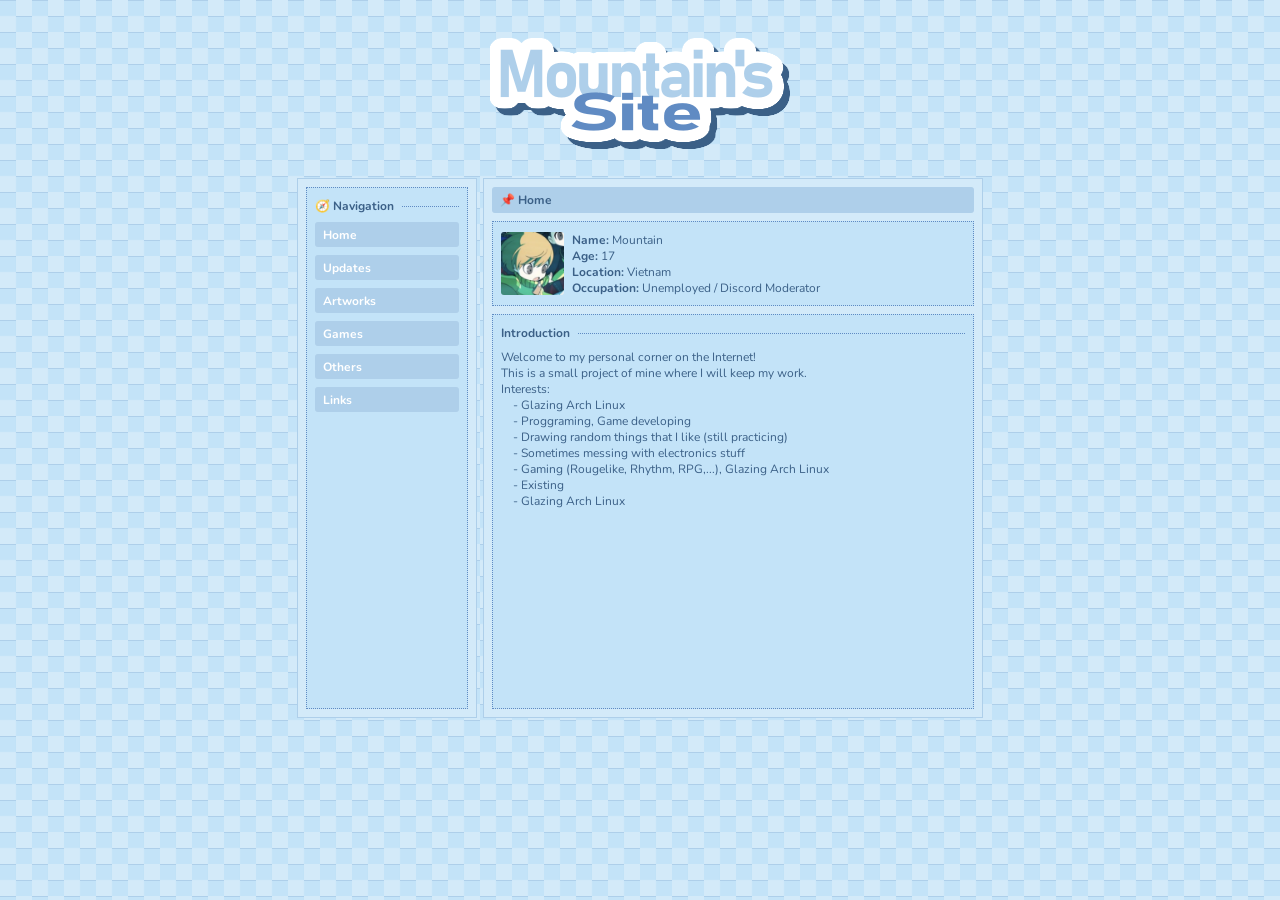
==== home.html @ 2dc19677 "First Commit" ====
<!DOCTYPE html>
<html lang="en">
<head>
    <meta charset="UTF-8">
    <meta name="viewport" content="width=device-width, initial-scale=1.0">
    <link rel="stylesheet" href="styles.css">
    <title>Mountain's Site</title>
</head>
<body>
    <div class="layout-wrapper">
        <div class="logo">
            <img src="./assets/logo.png" alt="logo"> 
        </div>

        <div class="layout">
            <div class="container">
                <div class="section section-nav">
                    <div class="title title-dashed">
                        🧭 Navigation
                        <span></span>
                    </div>
                    <a class="box" id="box1" href="home.html">Home</a>
                    <a class="box" id="box2">Updates</a>
                    <a class="box" id="box3">Artworks</a>
                    <a class="box" id="box4">Games</a>
                    <a class="box" id="box5">Others</a>
                    <a class="box" id="box6">Links</a>
                </div>
                
            </div>
            
            <div class="container">
                <div class="title title-bar">📌 Home</div>
                
                <div class="content-container">
                    <div id="home1" class="section">
                        <img id="avatar" src="./assets/avatar.png">
                        <p><b>Name: </b>Mountain<br><b>Age: </b>17<br><b>Location: </b>Vietnam<br><b>Occupation: </b>Unemployed / Discord Moderator</p>    
                    </div>
                    <div id="home2" class="section">
                        <div class="title title-dashed">
                            Introduction
                            <span></span>
                        </div>
                        <div>
                            <p>
                                Welcome to my personal corner on the Internet!<br>
                                This is a small project of mine where I will keep my work.<br>
                                Interests:
                                <ul>
                                    <li>Glazing Arch Linux</li>
                                    <li>Proggraming, Game developing</li>
                                    <li>Drawing random things that I like (still practicing)</li>
                                    <li>Sometimes messing with electronics stuff</li>
                                    <li>Gaming (Rougelike, Rhythm, RPG,...), Glazing Arch Linux</li>
                                    <li>Existing</li>
                                    <li>Glazing Arch Linux</li>
                                </ul>   
                            </p>           
                        </div>
                    </div>
                </div>
                
            </div>
        </div>
    </div>
</body>
</html>
---- styles.css ----
@import url('https://fonts.googleapis.com/css2?family=Nunito:ital,wght@0,200..1000;1,200..1000&display=swap');

:root {
  
  --blue1: #3b6087;
  --blue2: #608bc3;
  --blue3: #86bae1;
  --blue4: #aecfea;
  --blue5: #c3e3f8;
  --blue6: #d3eaf9;

  --border: var(--blue4);
  --border2: var(--blue2);
  --container-bg: var(--blue6);
  --section-bg: var(--blue5);
  --box-bg: var(--blue4);
  --box-hover: var(--blue3);
  --text-default: var(--blue1);
  --text-button: white;

}

body {

  background-image: url('./assets/bg.png');
  font-family: nunito, sans-serif;
  font-size: 12px;
  color: var(--text-default)

}


.layout-wrapper {
  
  display: flex;
  flex-direction: column;
  height: 90vh;
  justify-items: center;
  align-items: center;
  
}


.logo {
  
  display: flex;
  flex-direction: row;
  justify-content: center;
  align-items: center;
  width: 400px;
  height: 170px;

}

.start-layout {

  display: flex;
  flex-direction: column;
  align-items: center;
  justify-content: center;
  height: 100vh;
  padding: 8px;
  gap: 16px;

}

p {
  margin: 0px;
}

#notice {
  text-align: center;
}

#enter {
  text-decoration: none;
  font-weight: bold;
  color: black;

  border-radius: 3px;
  border: 1px solid var(--border2);
  padding: 5px 8px;
  background-color: #d3eaf9;
  transition: background-color 0.3s ease;
}

#enter:hover {
  background-color: #c3e3f8;
}

.layout {
  
  display: grid;
  grid-template-columns: 180px minmax(auto, 500px);
  grid-template-rows: 60vh;
  gap: 0.5em;
  
}

.container {
  
  display: flex;
  flex-direction: column;
  padding: 8px;
  border: 1px solid var(--border);
  background-color: var(--container-bg);
  text-align: center;
  gap: 8px;

}

.section {

  display: flex;
  flex-direction: column;
  flex: 1;
  border: 1px dotted var(--border2);
  background-color: var(--section-bg);
  text-align: left;
  padding: 10px 8px;
  gap: 8px;

  overflow-y: scroll;
  overflow-x: hidden;
  scrollbar-color: #8bbce6 #d0e4f7; 

}

.section ul {
  margin: 0px;
  padding-left: 20px;
  list-style-type: "- ";
}

.title {
  font-weight: bold;
}


.title-bar {

  padding: 5px 8px;
  text-align: left;
  background-color: var(--box-bg);
  border-radius: 3px;

}

.title-dashed {

  display: flex;
  align-items: center;
  gap: 8px;
  font-weight: bold;

}

.title-dashed span {

  flex: 1;
  border-top: 1px dotted var(--border2);

}

.box {

  flex: 1, 0;

  color: white;
  text-decoration: none;
  font-weight: bold;

  align-content: center;
  text-align: left;
  background-color: var(--box-bg);
  border-radius: 3px;
  padding-left: 8px;
  height: 25px;
  transition: background-color 0.3s ease;
  transition: padding 0.2s ease;

}


.box:hover {
  background-color: var(--box-hover);
  padding-left: 16px;
  padding: 1px 12px;
}

.content-container {

  flex: 1;
  display: grid;
  grid-template-columns: 100%;
  grid-template-rows: 85px 1fr;
  gap: 8px;
  overflow-y: hidden;

}

#avatar {
  height: 100%;
  width: auto;
  border-radius: 3px;
}

#home1 {

  display: flex;
  flex-direction: row;

}
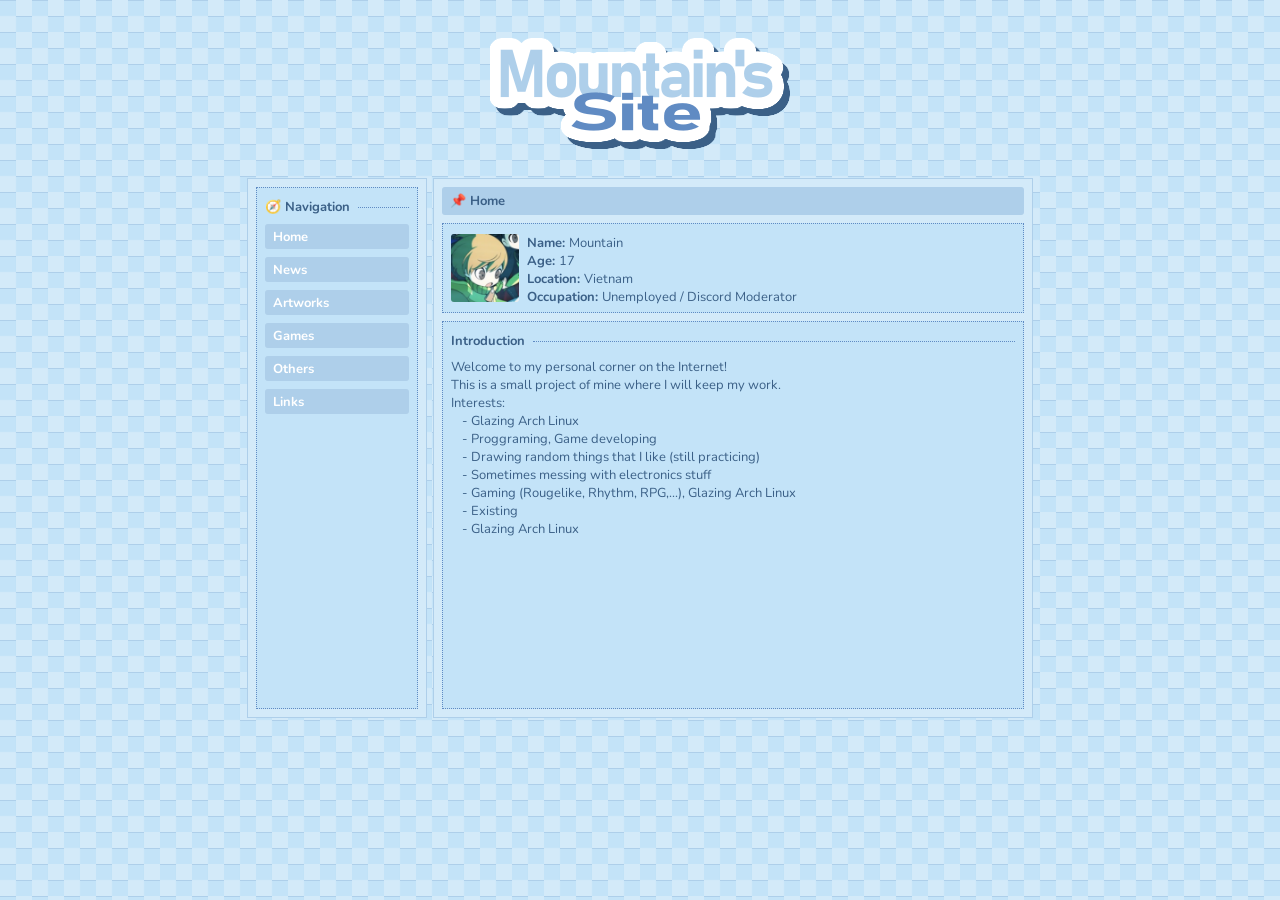
==== commit ab3071db: "add news page" ====
--- a/home.html
+++ b/home.html
@@ -20,7 +20,7 @@
                         <span></span>
                     </div>
                     <a class="box" id="box1" href="home.html">Home</a>
-                    <a class="box" id="box2">Updates</a>
+                    <a class="box" id="box2" href="news.html">News</a>
                     <a class="box" id="box3">Artworks</a>
                     <a class="box" id="box4">Games</a>
                     <a class="box" id="box5">Others</a>
@@ -32,7 +32,7 @@
             <div class="container">
                 <div class="title title-bar">📌 Home</div>
                 
-                <div class="content-container">
+                <div class="home-container">
                     <div id="home1" class="section">
                         <img id="avatar" src="./assets/avatar.png">
                         <p><b>Name: </b>Mountain<br><b>Age: </b>17<br><b>Location: </b>Vietnam<br><b>Occupation: </b>Unemployed / Discord Moderator</p>    
@@ -60,7 +60,6 @@
                         </div>
                     </div>
                 </div>
-                
             </div>
         </div>
     </div>
--- a/styles.css
+++ b/styles.css
@@ -24,7 +24,7 @@
 
   background-image: url('./assets/bg.png');
   font-family: nunito, sans-serif;
-  font-size: 12px;
+  font-size: 13px;
   color: var(--text-default)
 
 }
@@ -91,7 +91,7 @@
 .layout {
   
   display: grid;
-  grid-template-columns: 180px minmax(auto, 500px);
+  grid-template-columns: 180px minmax(auto, 600px);
   grid-template-rows: 60vh;
   gap: 0.5em;
   
@@ -106,6 +106,10 @@
   background-color: var(--container-bg);
   text-align: center;
   gap: 8px;
+
+  overflow-y: scroll;
+  overflow-x: hidden;
+  scrollbar-color: #8bbce6 #d0e4f7; 
 
 }
 
@@ -126,6 +130,10 @@
 
 }
 
+.fit {
+  flex: none;
+}
+
 .section ul {
   margin: 0px;
   padding-left: 20px;
@@ -146,6 +154,14 @@
 
 }
 
+.title-news {
+
+  display: flex;
+  flex-direction: row;
+  justify-content: space-between;
+
+}
+
 .title-dashed {
 
   display: flex;
@@ -188,14 +204,25 @@
   padding: 1px 12px;
 }
 
-.content-container {
+.home-container {
 
   flex: 1;
   display: grid;
   grid-template-columns: 100%;
-  grid-template-rows: 85px 1fr;
+  grid-template-rows: 90px 1fr;
   gap: 8px;
   overflow-y: hidden;
+
+}
+
+.news-container {
+
+  display: flex;
+  flex: 0;
+  flex-direction: column;
+  gap: 8px;
+
+  overflow-y: visible;
 
 }
 
@@ -210,4 +237,19 @@
   display: flex;
   flex-direction: row;
 
+}
+
+.highlight {
+  font-weight: bold;
+}
+
+.topic {
+  font-size: 15px;
+}
+
+.date {
+  font-size: 10px;
+  background-color: var(--box-bg);
+  padding: 3px;
+  border-radius: 3px;
 }
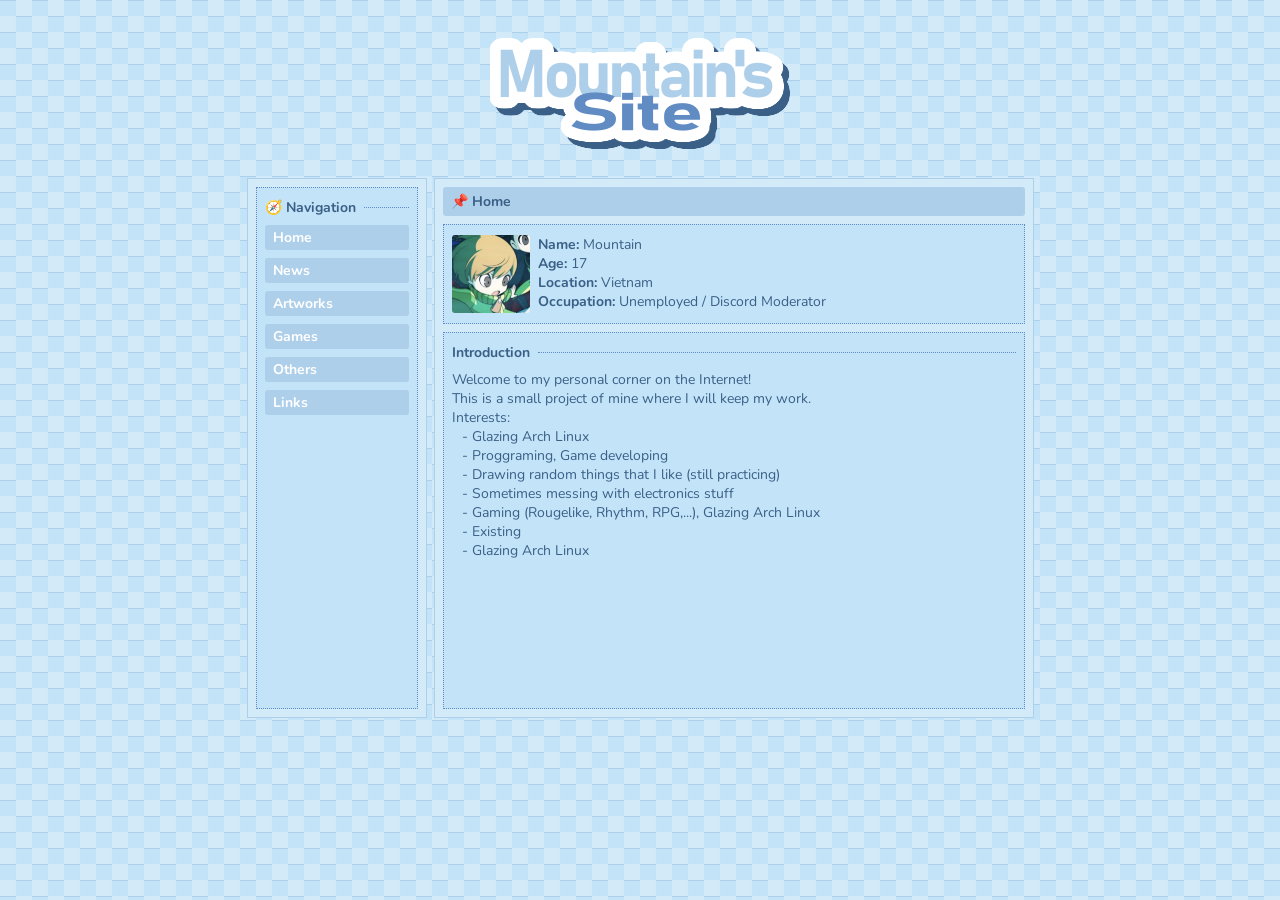
==== commit ca31a5db: "completed" ====
--- a/home.html
+++ b/home.html
@@ -4,6 +4,7 @@
     <meta charset="UTF-8">
     <meta name="viewport" content="width=device-width, initial-scale=1.0">
     <link rel="stylesheet" href="styles.css">
+    <script src="./scripts.js"></script>
     <title>Mountain's Site</title>
 </head>
 <body>
@@ -21,10 +22,10 @@
                     </div>
                     <a class="box" id="box1" href="home.html">Home</a>
                     <a class="box" id="box2" href="news.html">News</a>
-                    <a class="box" id="box3">Artworks</a>
-                    <a class="box" id="box4">Games</a>
-                    <a class="box" id="box5">Others</a>
-                    <a class="box" id="box6">Links</a>
+                    <a class="box" id="box3" href="artworks.html">Artworks</a>
+                    <a class="box" id="box4" href="games.html">Games</a>
+                    <a class="box" id="box5" href="others.html">Others</a>
+                    <a class="box" id="box6" href="links.html">Links</a>
                 </div>
                 
             </div>
@@ -33,11 +34,11 @@
                 <div class="title title-bar">📌 Home</div>
                 
                 <div class="home-container">
-                    <div id="home1" class="section">
-                        <img id="avatar" src="./assets/avatar.png">
+                    <div class="profile section">
+                        <img src="./assets/avatar.png">
                         <p><b>Name: </b>Mountain<br><b>Age: </b>17<br><b>Location: </b>Vietnam<br><b>Occupation: </b>Unemployed / Discord Moderator</p>    
                     </div>
-                    <div id="home2" class="section">
+                    <div class="section">
                         <div class="title title-dashed">
                             Introduction
                             <span></span>
--- a/styles.css
+++ b/styles.css
@@ -17,15 +17,29 @@
   --box-hover: var(--blue3);
   --text-default: var(--blue1);
   --text-button: white;
-
+}
+
+@keyframes fadein {
+  from {
+    opacity: 0;
+  }
+  to {
+    opacity: 1;  
+  }
+}
+
+*:not(.copied) {
+  animation: fadein 0.5s ease;
 }
 
 body {
 
   background-image: url('./assets/bg.png');
+  background-color: var(--blue5);
   font-family: nunito, sans-serif;
-  font-size: 13px;
+  font-size: 14px;
   color: var(--text-default)
+  
 
 }
 
@@ -197,7 +211,6 @@
 
 }
 
-
 .box:hover {
   background-color: var(--box-hover);
   padding-left: 16px;
@@ -209,7 +222,7 @@
   flex: 1;
   display: grid;
   grid-template-columns: 100%;
-  grid-template-rows: 90px 1fr;
+  grid-template-rows: 100px 1fr;
   gap: 8px;
   overflow-y: hidden;
 
@@ -226,19 +239,46 @@
 
 }
 
-#avatar {
+.games-container {
+  column-count: 2;
+  column-gap: 8px;
+  padding: 4px;
+}
+
+.others-container {
+  display: flex;
+  flex: 1;
+  justify-content: center;
+  align-items: center;
+}
+
+.profile img {
   height: 100%;
   width: auto;
   border-radius: 3px;
 }
 
-#home1 {
-
+.profile {
   display: flex;
   flex-direction: row;
-
-}
-
+  flex: 0;
+}
+
+.game-profile {
+  margin-bottom: 8px;
+}
+
+.game-profile img {
+  height: 200px;
+  width: auto;
+  border-radius: 3px;
+}
+
+.avatar {
+  background-color: var(--blue5);
+  border-radius: 3px;
+}
+ 
 .highlight {
   font-weight: bold;
 }
@@ -252,4 +292,68 @@
   background-color: var(--box-bg);
   padding: 3px;
   border-radius: 3px;
+}
+
+.artworks-container {
+  column-count: 3;
+  column-gap: 16px;
+  padding: 16px;
+}
+
+.art-item {
+  break-inside: avoid;
+  margin-bottom: 16px;
+  background-color: var(--blue5);
+  border-radius: 8px;
+}
+
+.art-item img {
+  width: 100%;
+  height: auto;
+  display: block;
+  border-radius: 8px;
+}
+
+@media (max-width: 768px) {
+  .artworks-container {
+    column-count: 2;
+  }
+}
+
+.copy-container {
+  position: relative;
+  display: inline-block;
+  user-select: none;
+}
+
+.copy {
+  cursor: pointer;
+  text-decoration: none;
+}
+
+.copy:hover {
+  text-decoration: underline;
+}
+
+.copied {
+  color: #3b6087;
+  font-weight: bold;
+  white-space: nowrap;
+  opacity: 0;
+  pointer-events: none;
+  transition: opacity 0.1s ease;
+}
+
+.copy-container.show-tooltip .copied {
+  opacity: 1;
+}
+
+a {
+  font-weight: bold;
+  text-decoration: none;
+  color:rgb(103, 40, 211);
+}
+
+.link-container a:hover {
+  text-decoration: underline;
 }
